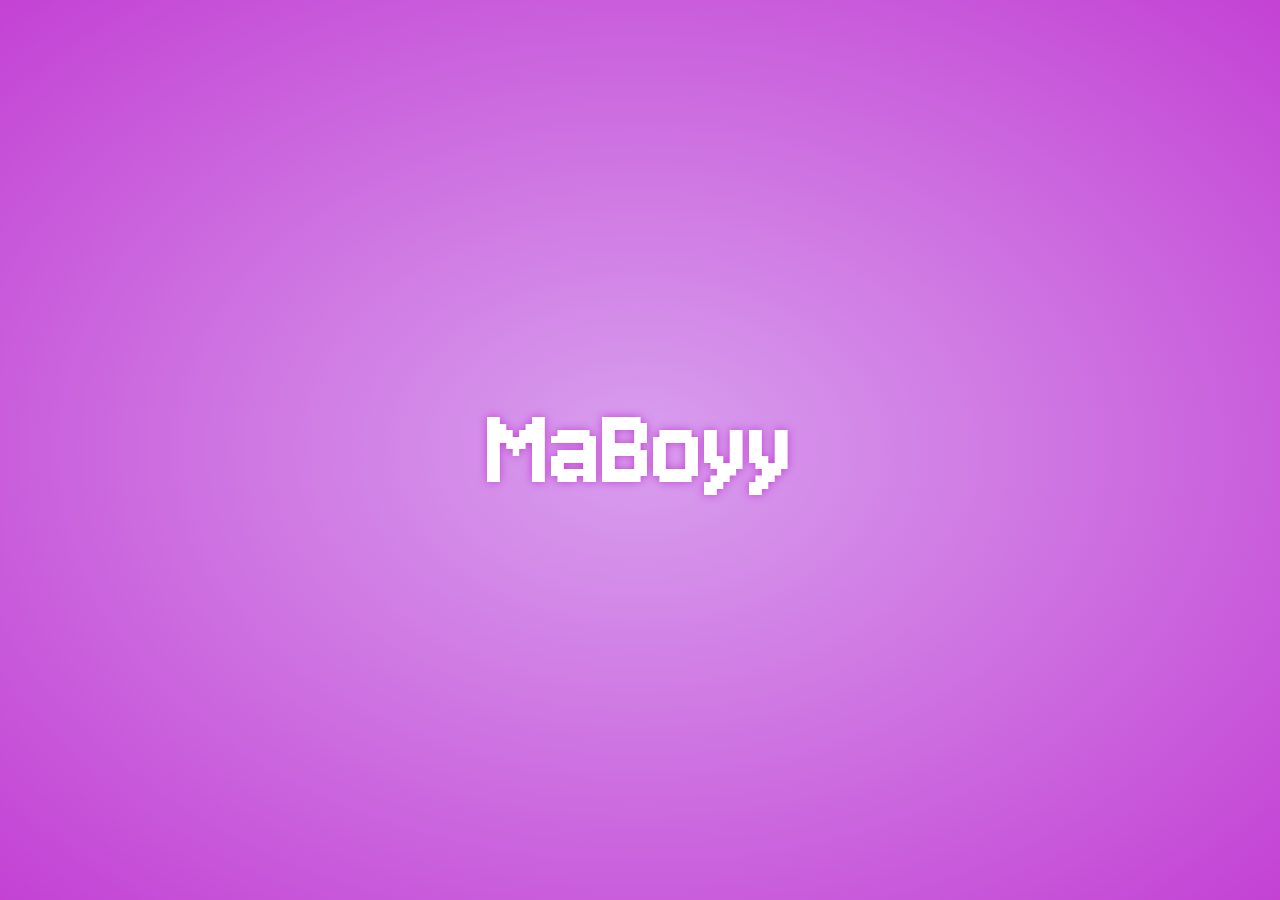
==== index.html @ 02dbfbed "шаблон проекта" ====
<!DOCTYPE html>
<html lang="ru">
<head>
    <meta charset="UTF-8">
    <meta name="viewport" content="width=device-width, initial-scale=1.0">
    <title>SuperQuest</title>
    <link rel="stylesheet" href="style.css">
</head>
<body>
    <div class="header">
        <a href="base.html"><h1 class="jersey-10-regular">MaBoyy</h1></a>
    </div>
</body>
</html>
---- style.css ----
@import url('https://fonts.googleapis.com/css2?family=Jersey+10&display=swap');
*{
    margin:0;
    padding:0;
    box-sizing: border-box;
}

body{
    background: radial-gradient( #d89fee,#c342d4);
    height:100vh;
}
.header{
    position:absolute;
    top:50%;
    left:50%;
    transform: translate(-50%,-50%);
    font-size: 60px;

    animation: glitch 1s infinite alternate;
    
}
.jersey-10-regular {
  font-family: "Jersey 10", sans-serif;
  font-weight: 400;
  font-style: normal;
}
.header a{
    text-decoration: none;
    color: white;
    text-shadow: #c342d4 0 0 10px;
    transition:0.5s;
}
.header a:hover{
    animation: glitch 0.3s infinite alternate;
    color: #663f5e; /* Ярко-розовый (HotPink) */
    text-shadow: 0 0 8px #663f5e;

}
.header a:active{
    animation: glitch 0.1s infinite alternate;
    transform: translate(-50%, -50%) scale(0.98);
    color: #ff1493; /* Малиновый (DeepPink) */
    text-shadow: 0 0 12px #ff1493;
}



@keyframes glitch {
   0% {
    transform: translate(-50%, -50%) translate(0, 0);
    opacity: 1;
  }
  20% {
    transform: translate(-50%, -50%) translate(-3px, 3px);
    opacity: 0.8;
  }
  40% {
    transform: translate(-50%, -50%) translate(-3px, -3px);
    opacity: 0.8;
  }
  60% {
    transform: translate(-50%, -50%) translate(3px, 3px);
    opacity: 0.8;
  }
  80% {
    transform: translate(-50%, -50%) translate(3px, -3px);
    opacity: 0.8;
  }
  100% {
    transform: translate(-50%, -50%) translate(0, 0);
    opacity: 1;
  }
}
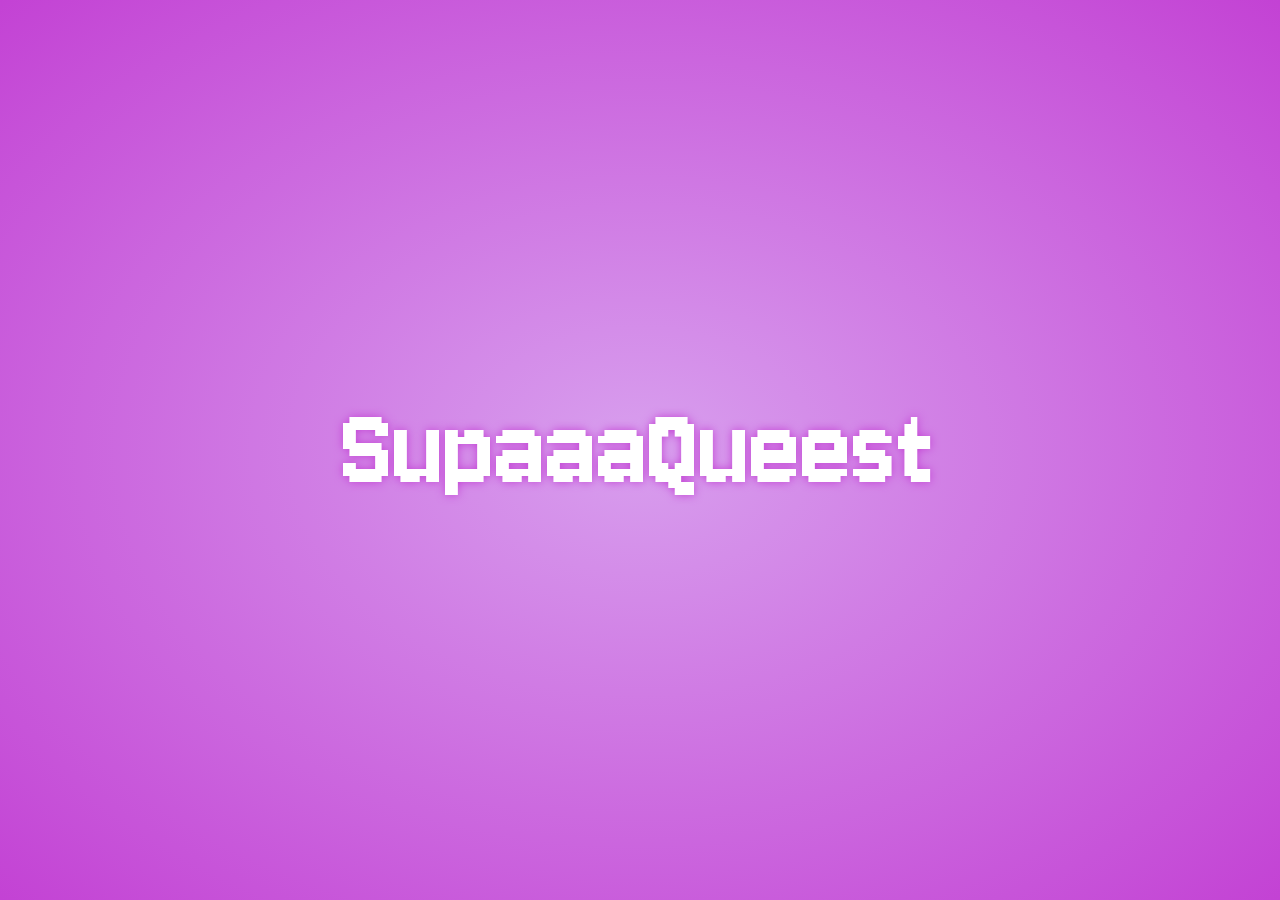
==== commit 77bc3339: "supaquest" ====
--- a/index.html
+++ b/index.html
@@ -8,7 +8,7 @@
 </head>
 <body>
     <div class="header">
-        <a href="base.html"><h1 class="jersey-10-regular">MaBoyy</h1></a>
+        <a href="base.html"><h1 class="jersey-10-regular">SupaaaQueest</h1></a>
     </div>
 </body>
 </html>
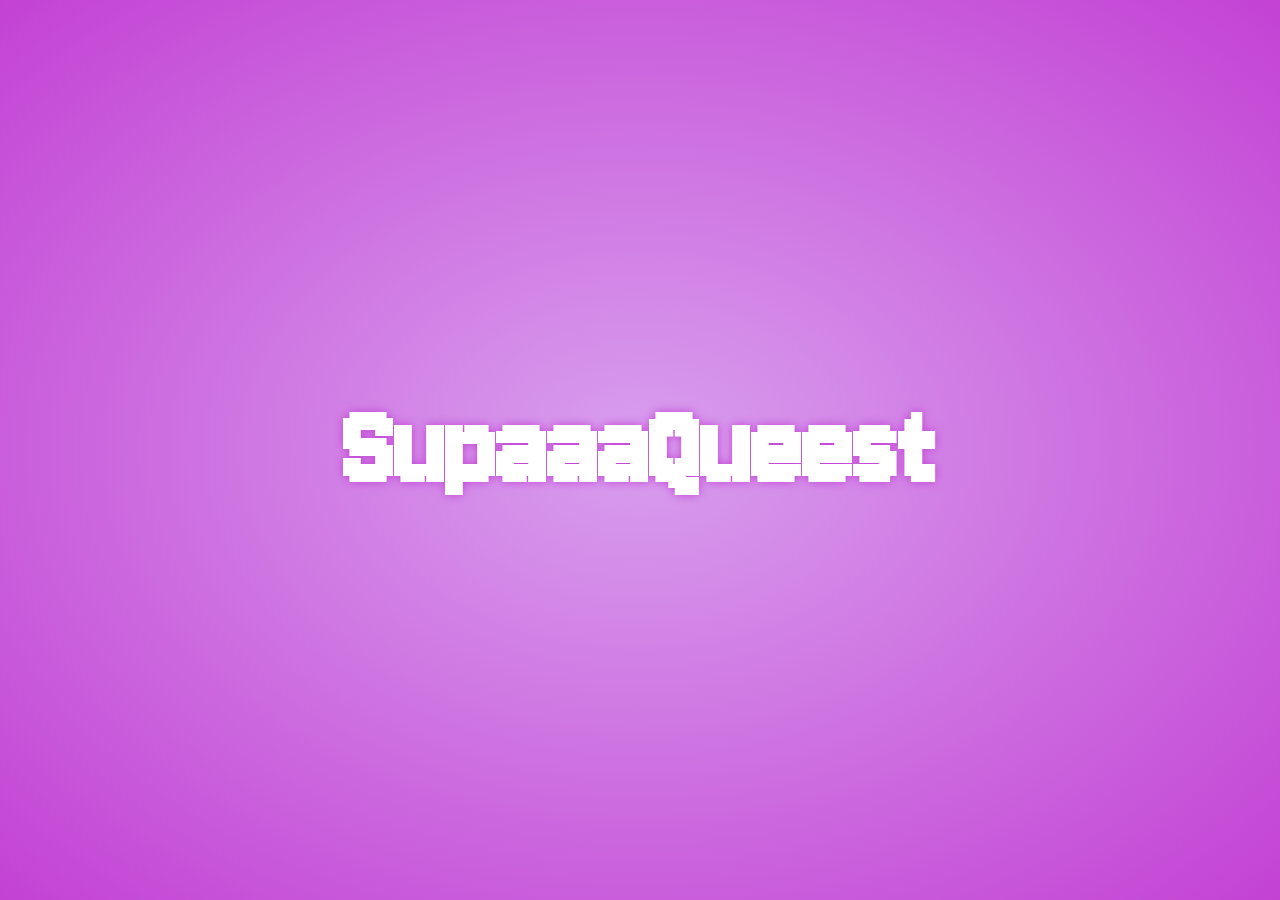
==== commit d8d6859c: "стартовая музыка" ====
--- a/index.html
+++ b/index.html
@@ -7,8 +7,22 @@
     <link rel="stylesheet" href="style.css">
 </head>
 <body>
+    <audio id="background-music" loop autoplay>
+        <source src="music/Aura-Long-Version-chosic.com_.mp3" type="audio/mpeg">
+        Ваш браузер не поддерживает аудио.
+    </audio>
+
     <div class="header">
         <a href="base.html"><h1 class="jersey-10-regular">SupaaaQueest</h1></a>
     </div>
+
+    <script>
+    document.addEventListener('click', function() {
+      const music = document.getElementById('background-music');
+      music.play().catch(error => {
+        console.log("Автовоспроизведение заблокировано. Музыка начнётся после клика.");
+      });
+    }, { once: true });
+  </script>
 </body>
 </html>
--- a/style.css
+++ b/style.css
@@ -15,15 +15,13 @@
     left:50%;
     transform: translate(-50%,-50%);
     font-size: 60px;
-
+    font-family: "Jersey 10", sans-serif;
+    font-weight: 400;
+    font-style: normal;
     animation: glitch 1s infinite alternate;
     
 }
-.jersey-10-regular {
-  font-family: "Jersey 10", sans-serif;
-  font-weight: 400;
-  font-style: normal;
-}
+
 .header a{
     text-decoration: none;
     color: white;
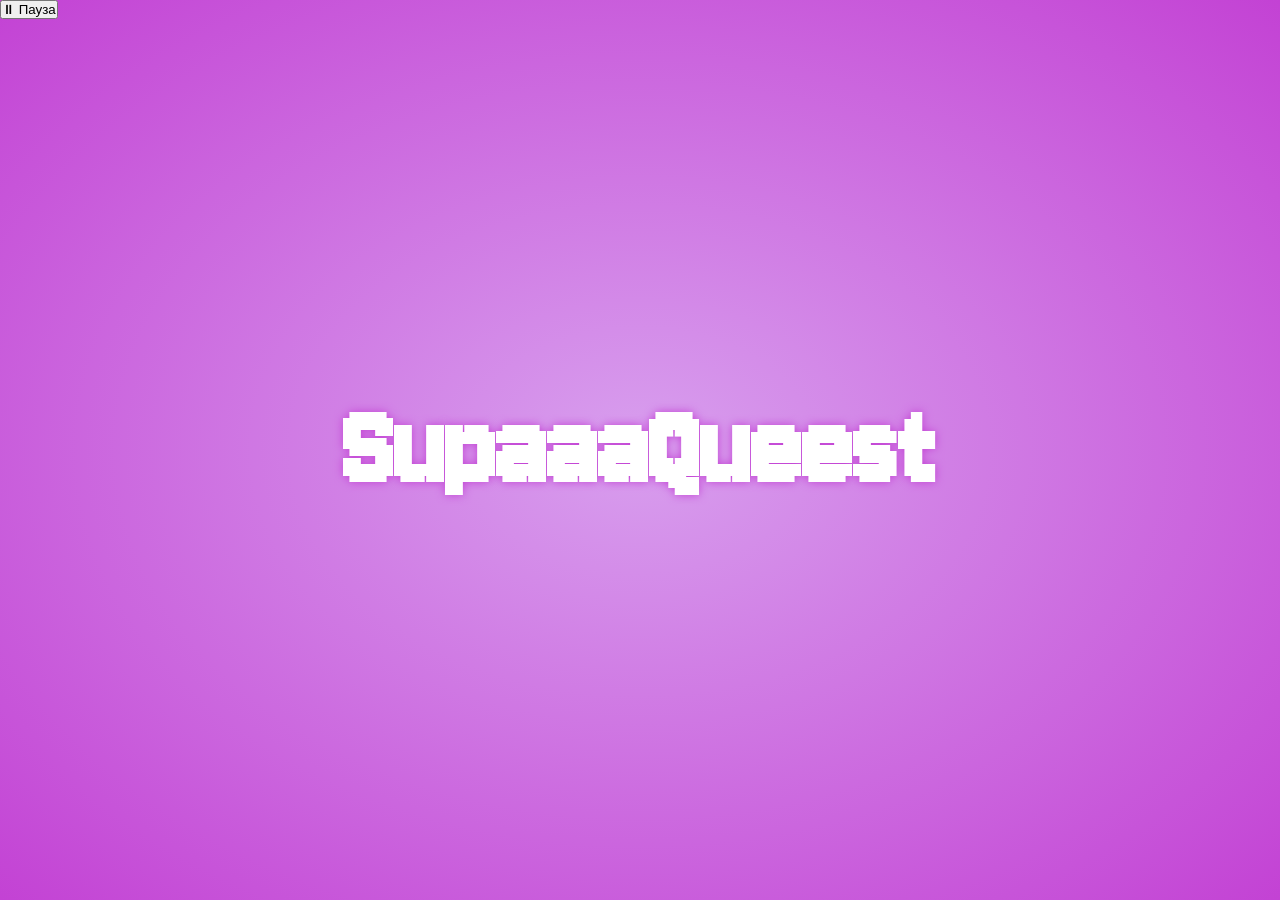
==== commit f1ff06d1: "стартовая музыка продолжение" ====
--- a/index.html
+++ b/index.html
@@ -16,6 +16,7 @@
         <a href="base.html"><h1 class="jersey-10-regular">SupaaaQueest</h1></a>
     </div>
 
+    <button id="toggle-music">⏸ Пауза</button>
     <script>
     document.addEventListener('click', function() {
       const music = document.getElementById('background-music');
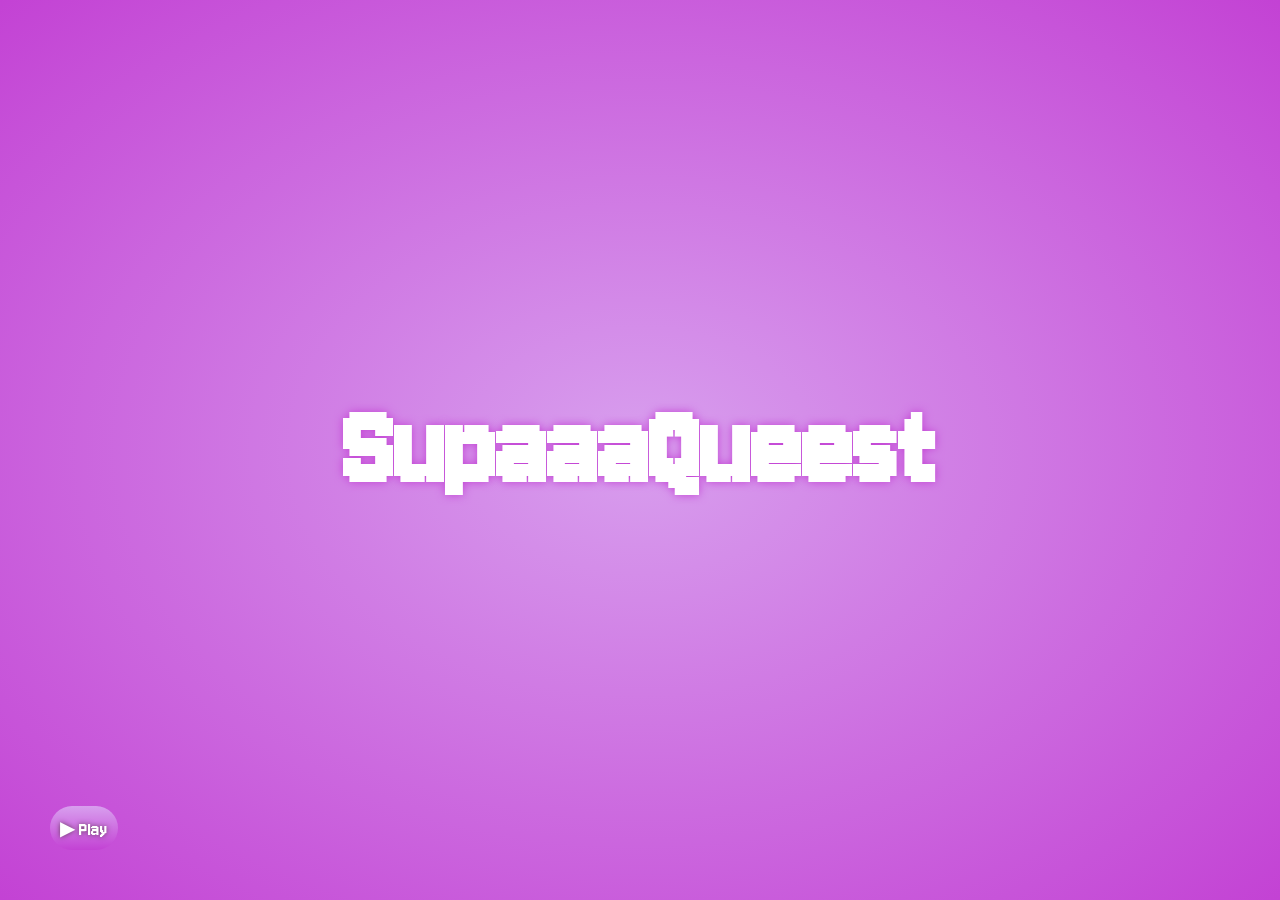
==== commit c51f5578: "исправление с музыкой" ====
--- a/index.html
+++ b/index.html
@@ -16,14 +16,7 @@
         <a href="base.html"><h1 class="jersey-10-regular">SupaaaQueest</h1></a>
     </div>
 
-    <button id="toggle-music">⏸ Пауза</button>
-    <script>
-    document.addEventListener('click', function() {
-      const music = document.getElementById('background-music');
-      music.play().catch(error => {
-        console.log("Автовоспроизведение заблокировано. Музыка начнётся после клика.");
-      });
-    }, { once: true });
-  </script>
+    <button id="toggle-music">▶ Play</button>
+    <script src="script.js"></script>
 </body>
 </html>
--- a/style.css
+++ b/style.css
@@ -41,7 +41,26 @@
     text-shadow: 0 0 12px #ff1493;
 }
 
+#toggle-music{
+  border:none;
+  background: none;
+  font-size: 20px;
+  font-family: "Jersey 10", sans-serif;
+  font-weight: 100;
+  border-radius: 30px;
+  background: linear-gradient(#d89fee,#c342d4);
+  padding:10px;
+  position:fixed;
+  bottom: 50px;
+  left:50px;
+  color:#fff;
+  text-shadow: #663f5e 0 0 5px;
+  transition: 0.5s;
 
+}
+#toggle-music:hover{
+  background-color: #ff1493;
+}
 
 @keyframes glitch {
    0% {
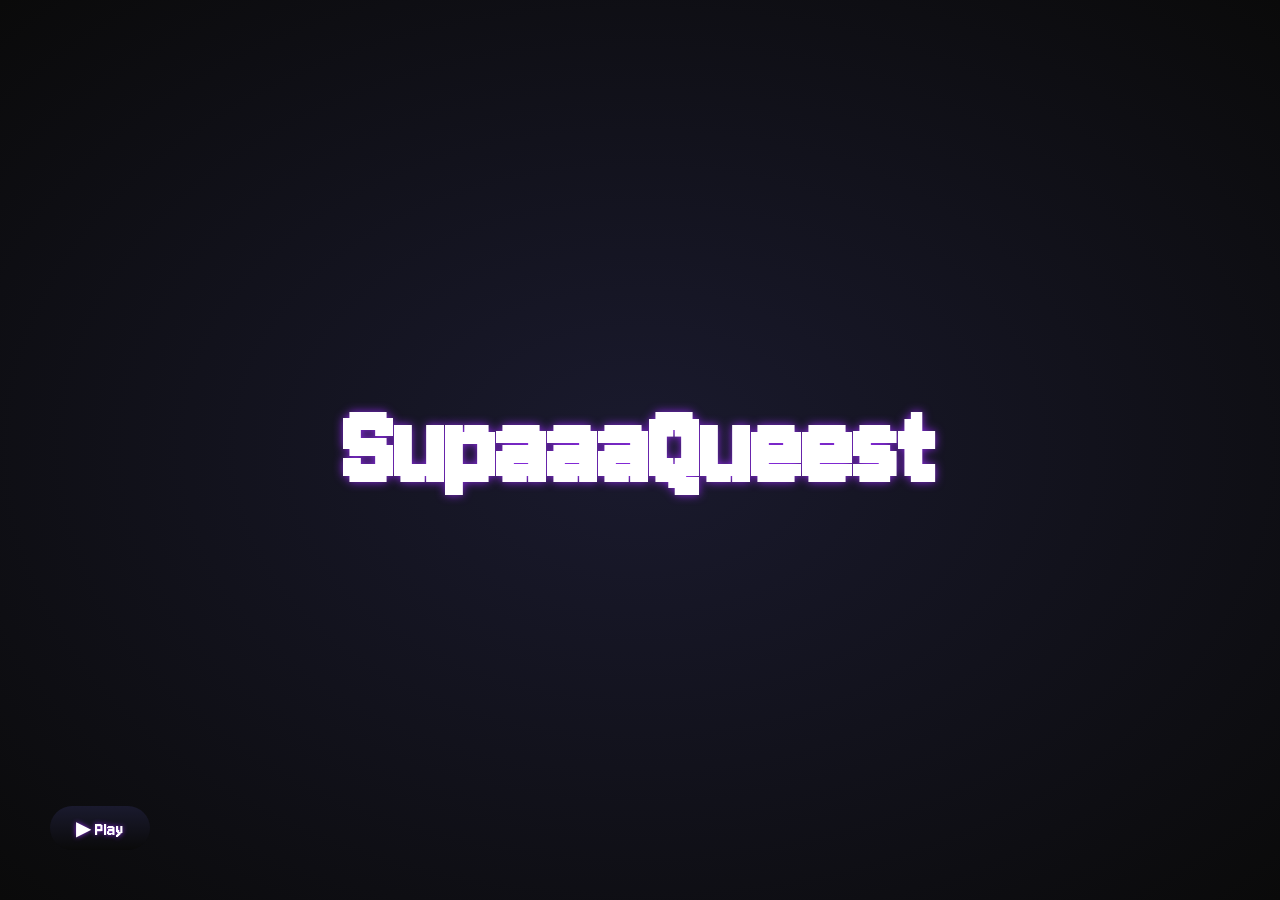
==== commit 239ea0ed: "добавлен фавикон,изменения в адаптиве" ====
--- a/index.html
+++ b/index.html
@@ -5,6 +5,7 @@
     <meta name="viewport" content="width=device-width, initial-scale=1.0">
     <title>SuperQuest</title>
     <link rel="stylesheet" href="style.css">
+    <link rel="icon" href="img\icons\Frame 1.png" type="image/x-icon">
 </head>
 <body>
     <audio id="background-music" loop autoplay>
--- a/style.css
+++ b/style.css
@@ -6,8 +6,9 @@
 }
 
 body{
-    background: radial-gradient( #d89fee,#c342d4);
+    background: radial-gradient( #1A1A2E,#0A0A0A);
     height:100vh;
+    overflow: hidden;
 }
 .header{
     position:absolute;
@@ -25,13 +26,13 @@
 .header a{
     text-decoration: none;
     color: white;
-    text-shadow: #c342d4 0 0 10px;
+    text-shadow: #8A2BE2 0 0 10px;
     transition:0.5s;
 }
 .header a:hover{
     animation: glitch 0.3s infinite alternate;
-    color: #663f5e; /* Ярко-розовый (HotPink) */
-    text-shadow: 0 0 8px #663f5e;
+    color: #FF2A6D; /* Ярко-розовый (HotPink) */
+    text-shadow: 0 0 8px #FF2A6D;
 
 }
 .header a:active{
@@ -48,18 +49,45 @@
   font-family: "Jersey 10", sans-serif;
   font-weight: 100;
   border-radius: 30px;
-  background: linear-gradient(#d89fee,#c342d4);
+  background: linear-gradient(#1A1A2E,#0A0A0A);
   padding:10px;
   position:fixed;
   bottom: 50px;
+  width: 100px;
   left:50px;
   color:#fff;
-  text-shadow: #663f5e 0 0 5px;
+  text-shadow: #8A2BE2 0 0 5px;
   transition: 0.5s;
 
 }
 #toggle-music:hover{
-  background-color: #ff1493;
+  background: linear-gradient(#8A2BE2,#1A1A2E);
+  transform: scale(1.1);
+}
+.pixel-rain {
+   position: absolute;
+  width: 2px;
+  height: 6px;
+  background-color: rgb(170, 197, 197); /* Цвет пикселя (например, неоново-голубой) */
+  top: -10px;
+  left: 50%; /* Начальная позиция по горизонтали (можно рандомизировать в JS) */
+  animation: pixelFall 2s linear infinite; /* Длительность анимации: 2 секунды */
+}
+
+/* Анимация падения пикселя */
+@keyframes pixelFall {
+  0% {
+    transform: translateY(0) translateX(0);
+    opacity: 1;
+  }
+  90% {
+    transform: translateY(100vh) translateX(10px); /* Падение вниз + небольшое смещение по X */
+    opacity: 1;
+  }
+  100% {
+    transform: translateY(0) translateX(0); /* Возврат в начало */
+    opacity: 0; /* Пиксель "исчезает" в конце, чтобы возвращение было незаметным */
+  }
 }
 
 @keyframes glitch {
@@ -87,4 +115,10 @@
     transform: translate(-50%, -50%) translate(0, 0);
     opacity: 1;
   }
+}
+
+@media (max-width:768px){
+  .header{
+    font-size: 30px;
+  }
 }
